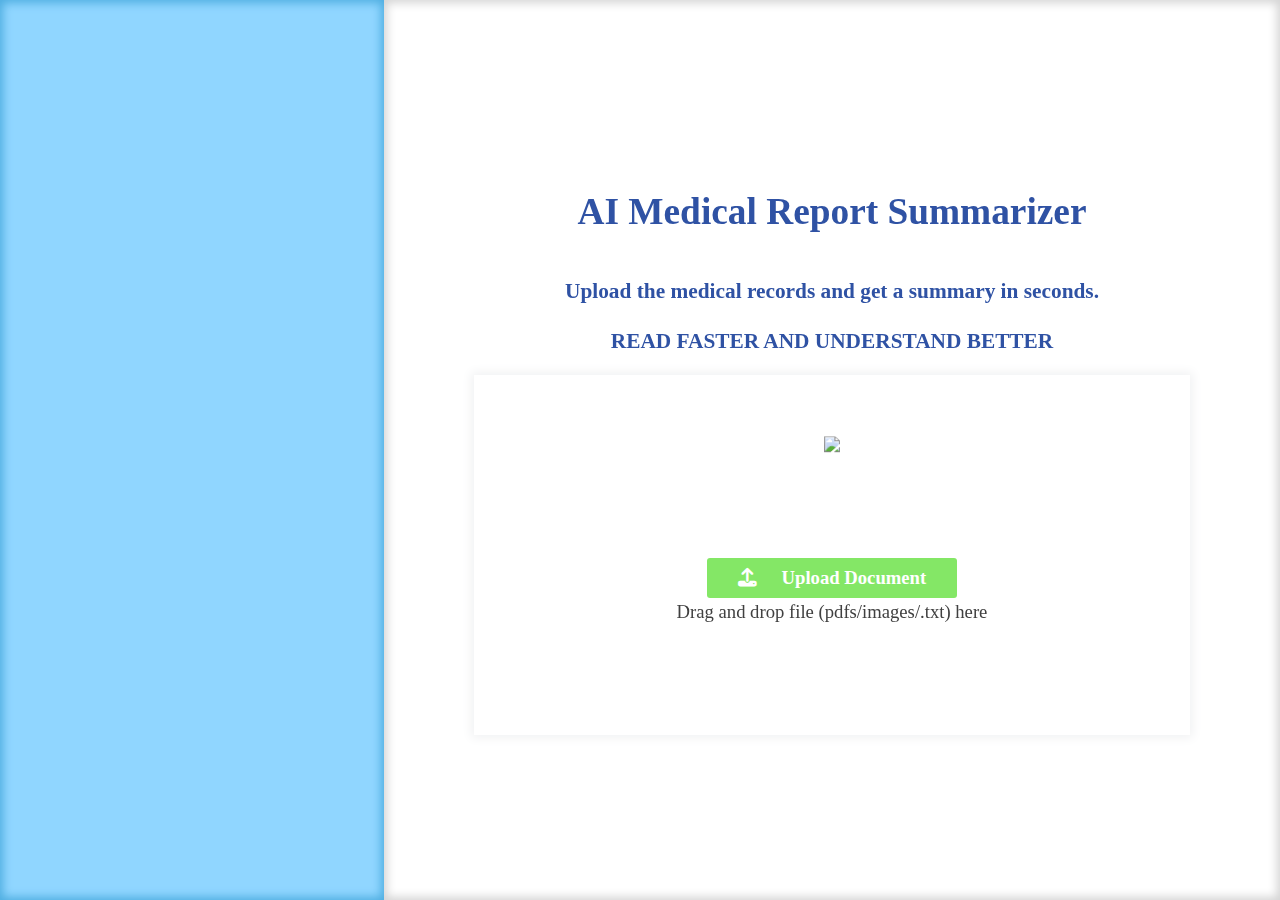
==== index.html @ a6387280 "Add files via upload" ====
<!DOCTYPE html>
<html lang="en">
<head>
    <meta charset="UTF-8">
    <meta name="viewport" content="width=device-width, initial-scale=1.0">
    <meta http-equiv="X-UA-Compatible" content="IE=edge">
    <link rel="stylesheet" href="style.css">
	<link rel="stylesheet" href="https://cdnjs.cloudflare.com/ajax/libs/font-awesome/6.6.0/css/all.min.css">
    <title>Summarizer</title>
</head>
<body>
    <div id="container">
        <h1>Summarizing</h1>
		<div class="loader">
			<span style="--i:1;"><div id="bubble"></div></span>
		    <span style="--i:2;"><div id="bubble"></div></span>
		    <span style="--i:3;"><div id="bubble"></div></span>
		    <span style="--i:4;"><div id="bubble"></div></span>
		    <span style="--i:5;"><div id="bubble"></div></span>
		    <span style="--i:6;"><div id="bubble"></div></span>
		</div>
    </div>
    <div class="main">
        <div class="operation" anchor="summary" id="operation">
            <span class="download_button" id="download">
                DOWNLOAD
            </span>
            <span class="close_button" id="close">
                CLOSE
            </span>
        </div>
        <div id="summary">
        </div>
        <div class="left">
            <img src="https://png.pngtree.com/png-clipart/20210624/ourmid/pngtree-smoke-cloud-dark-cloud-border-png-image_3512453.jpg">
            <span>
                <i class="fa fa-quote-left"></i>
                    Wherever the art of Medicine is loved, there is also a love of Humanity.
                <i class="fa fa-quote-right"></i><br>
                <em>-Hippocrates</em>
            </span>
            <img src="https://w7.pngwing.com/pngs/667/592/png-transparent-world-health-organization-united-nations-global-health-world-health-organization-logo-world-world-map.png">
        </div>
        <div class="right">
            <h1>AI Medical Report Summarizer</h1>
            <h3>
                Upload the medical records and get a summary in seconds.<br><br>
                READ FASTER AND UNDERSTAND BETTER
            </h3>

            <form action="/upload" method="post" enctype="multipart/form-data">
                <input type="file" name="report" id="report" accept=".pdf,.doc,.docx,.txt,.jpg,.jpeg">
                <img src="https://encrypted-tbn0.gstatic.com/images?q=tbn:ANd9GcSHpbfDBxp66OxQCxNOVxc4E7vwll81FsSz9Q&s">
                <button type="button" id="upload"><i class="fa fa-upload"></i>Upload Document</button>
                <p>Drag and drop file (pdfs/images/.txt) here</p>
            </form>
        </div>
    </div>
</body>
<script type="text/javascript" src="script.js"></script>
<script src="https://cdnjs.cloudflare.com/ajax/libs/jspdf/2.5.1/jspdf.umd.min.js"></script>
</html>
---- style.css ----
*{
    font-family: 'Raleway Thin', 'Lucida Sans', 'Lucida Sans Regular', 'Lucida Grande', 'Lucida Sans Unicode', 'Geneva', Verdana, sans-serif ;
}
body{
    margin: 0px ;
    padding: 0px ;
    box-sizing: border-box ;
}
.main, #container{
    width: 100% ;
    height: 100dvh ;
    display: flex ;
    position: fixed ;
}
.main{
    justify-content: space-between ;
}
#container{
    background: rgba(0, 0, 0, 0.7) ;
    z-index: 5 ;
    justify-content: center ;
    align-items: center ;
    color: #FFFFFF ;
    font-family: "Raleway Thin";
    display: none ;
}
#container h1{
    margin-right: 20px ;
    font-family: "Raleway Thin" ;
}
.loader{
	width: 50px ;
	height: 50px ;
	border-radius: 50% ;
	animation: spin 1.5s linear infinite ;
} 
@keyframes spin{
	0%{
	    transform: rotate(0deg) ;
    } 	
    100%{
        transform: rotate(360deg) ;
    }
}
.loader span{
	position: absolute ;
	transform: rotate(calc(60deg * var(--i))) ;
    inset: 1px ;			
}
#bubble{
	width: 12px ;
	height: 12px ;
	border-radius: 50% ;
    background-color: #90D6FF ;
}
.operation{
    width: 500px ;
    position: fixed ;
    bottom: anchor(top) ;
    left: 85% ;
    top: 2% ;
    justify-content: space-between ;
    align-items: center ;
    z-index: 3 ;
    opacity: 0 ;
    scale: 0 ;
}
.close_button, .download_button{
    font-size: 12pt ;
    color: #000000 ;
    background: transparent ;
    font-family: "Raleway Thin" ;
    transition: .4s ease ;
    font-weight: bold ;
    transition: .8s ease ;
}
.close_button{
    justify-self: flex-end ;
    margin-left: 30px ;
}
.download_button{
    justify-self: flex-start ;
}
.close_button:hover, .download_button:hover{
    cursor: pointer ;
    text-decoration: line-through ;
}
#summary{
    width: 90% ;
    height: 85% ;
    backdrop-filter: blur(5px) ;
    background: rgba(0, 0, 0, 0.8) ;
    color: #FFFFFF ;
    position: fixed ;
    z-index: 3 ;
    padding: 30px 50px 10px 50px ;
    translate: 2% 7% ;
    font-size: 18pt ;
    font-family: "Raleway Thin" ;
    overflow-Y: scroll ;
    border-radius: 3px ;
    box-shadow: 0 0 7px 1px #333333;
    transition: .4s ease ;
    scale: 0 ;
    opacity: 0 ;
}
#summary p, h1{
    font-family: "Raleway Thin" ;
}
@keyframes scale_up{
    0%{
        scale: 0 ;
        opacity: 0 ;
    }
    100%{
        scale: 1 ;
        opacity: 1 ;
    }
}
@keyframes scale_down{
    from{
        scale: 1 ;
        opacity: 1 ;
    }
    to{
        scale: 0 ;
        opacity: 0 ;
    }
}
.left{
    width: 30% ;
    height: 100% ;
    background: #90D6FF ;
    display: flex ;
    justify-content: center ;
    align-items: center ;
    color: #ffffff ;
    overflow:  hidden ;
    z-index: -2 ;
    position: relative ;
    text-shadow: 2px 2px 2px #2F52A4 ;
    box-shadow: 0 0 10px 3px #4faee1 inset ;
}
.left span, span > em, img{
    position: absolute ;
    font-family: "Raleway Thin" ;
    font-size: 32pt ;
}
.left img:first-child{
    mix-blend-mode: screen ;
    width: auto ;
    height: 100% ;
    opacity: 0 ;
    animation: show_up 1s ease forwards ;
    filter: brightness(85%) saturate(200%) contrast(160%) ;
}
.left img:last-child{
    height: 200px ;
    mix-blend-mode: screen ;
    opacity: 0 ;
    animation: show_up 1s ease forwards 1.5s ;
    filter: contrast(200%) brightness(100%) invert(100%) saturate(200%) ;
    translate: 0% -90% ;
}
.left span{
    padding: 0 20px 0 20px ;
    opacity: 0 ;
    animation: show_up 1s ease forwards 2s ;
    translate: 0 30% ;
}
.left span i{
    color: #2F52A4 ;
    text-shadow: none ;
}
.left span em{
    font-size: 18pt ;
    margin-left: 60% ;
}
@keyframes show_up{
    from{
        opacity: 0 ;
    }
    to{
        opacity: 1 ;
    }
}
.right{
    width: 70% ;
    height: 100% ;
    display: flex ;
    justify-content: center ;
    align-items: center ;
    flex-direction: column ;
    box-shadow: 0 0 10px 3px #D4D4D4 inset ;
}
.right h1, h3{
    color: #2F52A4 ;
    font-family: "Raleway Thin" ;
    text-align: center ;
}
.right h1{
    font-size: 40pt ;
}
.right h3{
    font-size: 16pt ;
}
form{
    width: 80% ;
    height: 40% ;
    box-shadow: 0 0 10px 3px #F1F2F3 ;
    display: flex ;
    justify-content: center ;
    align-items: center ;
    flex-direction: column ;
    background: #FFFFFF ;
}
form input{
    display: none ;
    translate: 0 -100% ;
}
form img{
    height: 13% ;
    translate: 0% -60% ;
    background-blend-mode: screen;
}
#upload{
    width: 250px ;
    height: 40px ;
    font-size: 14pt ;
    color: #FFFFFF ;
    font-family: "Raleway Thin" ;
    background: #84E766 ;
    outline: none ;
    border: transparent ;
    border-radius: 3px ;
    font-weight: bold ;
    translate: 0 130% ;
    transition: .2s ease ;
    display: flex ;
    justify-content: space-evenly ;
    align-items: center ;
}
#upload:hover{
    cursor: pointer ;
    outline: 2px solid #90D6FF ;
    outline-offset: 2px ;
}
form p{
    translate: 0 170% ;
    font-size: 14pt ;
    font-family: "Raleway Thin" ;
    color: #404040 ;
}
@media screen and (0px <= width < 480px){
    #summary{
        max-width: 60% ;
    }
}
@media screen and (480px <= width <= 1000px){
    #summary{
        max-width: 72% ;
    }
}
@media screen and (0px <= width <= 1000px){
    .main{
        flex-direction: column ;
        overflow-y: scroll ; 
    }
    #summary h1{
        font-size: 24pt ;
    }
    #summary p{
        font-size: 14pt ;
    }
    .operation{
        width: 200px ;
        left: 2% ;
        top: 3.5% ;
    }
    .close_button, .download_button{
        font-size: 8pt ;
    }
    .left, .right{
        width: 100% ;
        height: 100svh ; 
    }
    .left img:first-child{
        width: 100% ;
        height: 100% ;
    }
    .left img:last-child{
        height: 30% ;
    }
    .left span, span i{
        font-size: 16pt ;
    }
    .left span em{
        font-size: 8pt ;
    }
    .right h1{
        font-size: 22pt ;
    }
    .right h3{
        font-size: 8pt ;
    }
    .right form img{
        height: 5% ;
    }
    #upload{
        width: 120px ;
        height: 20px ;
        translate: 0% 150% ;
        font-size: 8pt ;
    }
    form p{
        font-size: 8pt ;
    }
}
@media screen and (1000px < width <= 1400px){
    #summary{
        max-width: 85% ;
    }
    .operation{
        translate: -12% 0% ;
    }
    .left img:first-child{
        width: 100% ;
        height: 100% ;
    }
    .left img:last-child{
        height: 20% ;
    }
    .left span, span i{
        font-size: 22pt ;
    }
    .left span em{
        font-size: 12pt ;
    }
    .right h1{
        font-size: 28pt ;
    }
    .right h3{
        font-size: 16pt ;
    }
    .right form img{
        height: 12% ;
    }
    #upload{
        width: 250px ;
        height: 40px ;
        font-size: 14pt ;
    }
    form p{
        font-size: 14pt ;
    }
}
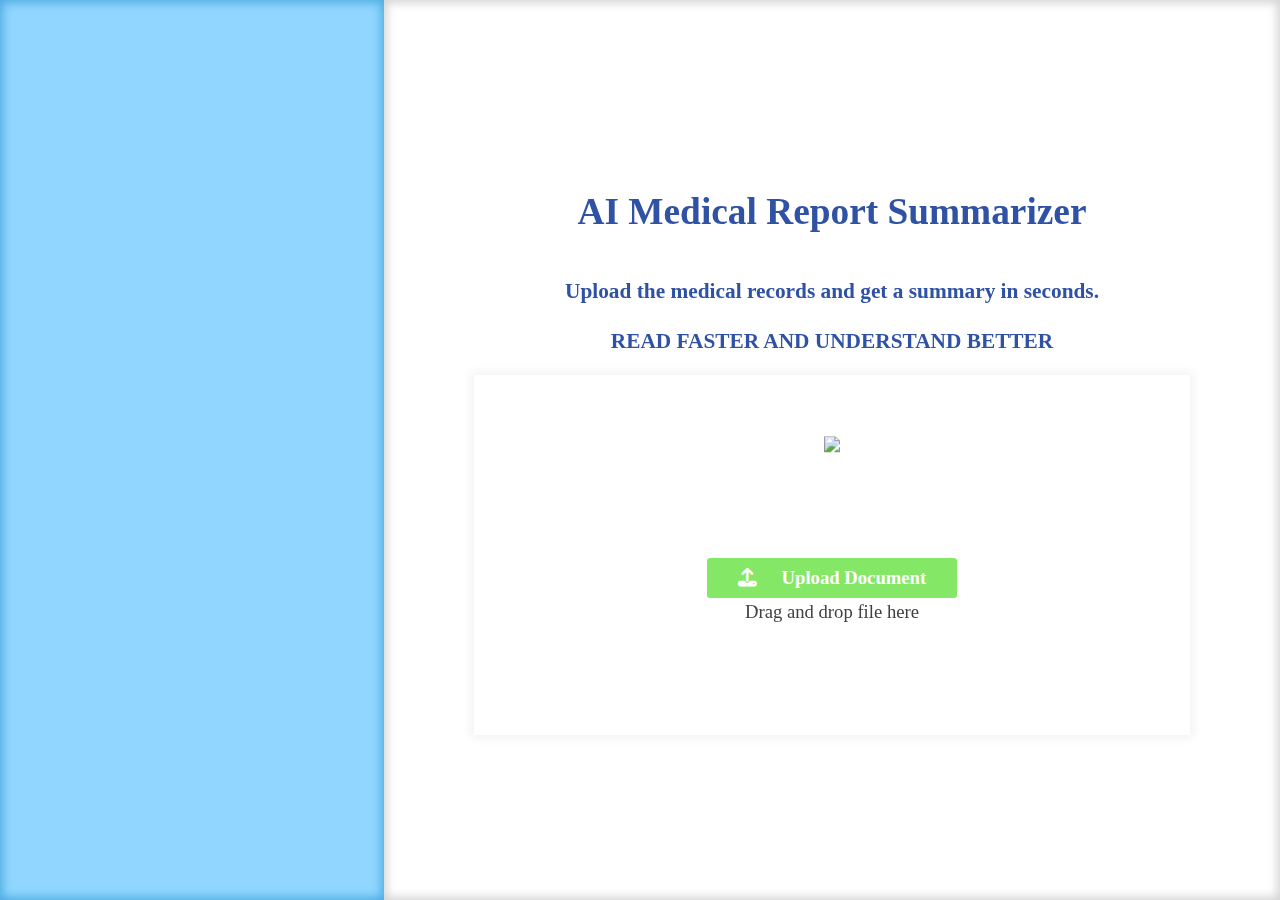
==== commit 6aa3612c: "Add files via upload" ====
--- a/index.html
+++ b/index.html
@@ -48,15 +48,17 @@
                 READ FASTER AND UNDERSTAND BETTER
             </h3>
 
-            <form action="/upload" method="post" enctype="multipart/form-data">
-                <input type="file" name="report" id="report" accept=".pdf,.doc,.docx,.txt,.jpg,.jpeg">
+            <form id="uploadForm" enctype="multipart/form-data" onsubmit="return false">
+                <input type="file" name="report" id="report" accept=".pdf,.doc,.docx,.txt,.jpg,.jpeg,.png">
                 <img src="https://encrypted-tbn0.gstatic.com/images?q=tbn:ANd9GcSHpbfDBxp66OxQCxNOVxc4E7vwll81FsSz9Q&s">
                 <button type="button" id="upload"><i class="fa fa-upload"></i>Upload Document</button>
-                <p>Drag and drop file (pdfs/images/.txt) here</p>
+                <p>Drag and drop file here</p>
             </form>
         </div>
     </div>
 </body>
 <script type="text/javascript" src="script.js"></script>
+<script src="https://cdn.jsdelivr.net/npm/axios/dist/axios.min.js"></script>
 <script src="https://cdnjs.cloudflare.com/ajax/libs/jspdf/2.5.1/jspdf.umd.min.js"></script>
+<script defer type="text/javascript" src="https://unpkg.com/typed.js@2.1.0/dist/typed.umd.js"></script>
 </html>--- a/style.css
+++ b/style.css
@@ -95,8 +95,6 @@
     z-index: 3 ;
     padding: 30px 50px 10px 50px ;
     translate: 2% 7% ;
-    font-size: 18pt ;
-    font-family: "Raleway Thin" ;
     overflow-Y: scroll ;
     border-radius: 3px ;
     box-shadow: 0 0 7px 1px #333333;
@@ -106,6 +104,15 @@
 }
 #summary p, h1{
     font-family: "Raleway Thin" ;
+    display: inline-block ;
+    font-family: "Raleway Thin" ;
+}
+#summary h1{
+    font-size: 28pt ;
+    word-spacing: 3rem ;
+}
+#summary p{
+    font-size: 18pt ;
 }
 @keyframes scale_up{
     0%{
@@ -151,7 +158,7 @@
     width: auto ;
     height: 100% ;
     opacity: 0 ;
-    animation: show_up 1s ease forwards ;
+    animation: show_up 2s ease forwards ;
     filter: brightness(85%) saturate(200%) contrast(160%) ;
 }
 .left img:last-child{
@@ -253,18 +260,19 @@
 }
 @media screen and (0px <= width < 480px){
     #summary{
-        max-width: 60% ;
+        max-width: 80% ;
+        padding: 10px 10px 8px 10px;
     }
 }
 @media screen and (480px <= width <= 1000px){
     #summary{
-        max-width: 72% ;
+        max-width: 90% ;
+        padding: 10px 12px 8px 12px ;
     }
 }
 @media screen and (0px <= width <= 1000px){
     .main{
         flex-direction: column ;
-        overflow-y: scroll ; 
     }
     #summary h1{
         font-size: 24pt ;
@@ -273,12 +281,15 @@
         font-size: 14pt ;
     }
     .operation{
-        width: 200px ;
+        width: 180px ;
         left: 2% ;
-        top: 3.5% ;
+        top: 2% ;
     }
     .close_button, .download_button{
-        font-size: 8pt ;
+        font-size: 10pt ;
+    }
+    .close_button{
+        margin-left: 14px ;
     }
     .left, .right{
         width: 100% ;
@@ -295,7 +306,7 @@
         font-size: 16pt ;
     }
     .left span em{
-        font-size: 8pt ;
+        font-size: 10pt ;
     }
     .right h1{
         font-size: 22pt ;
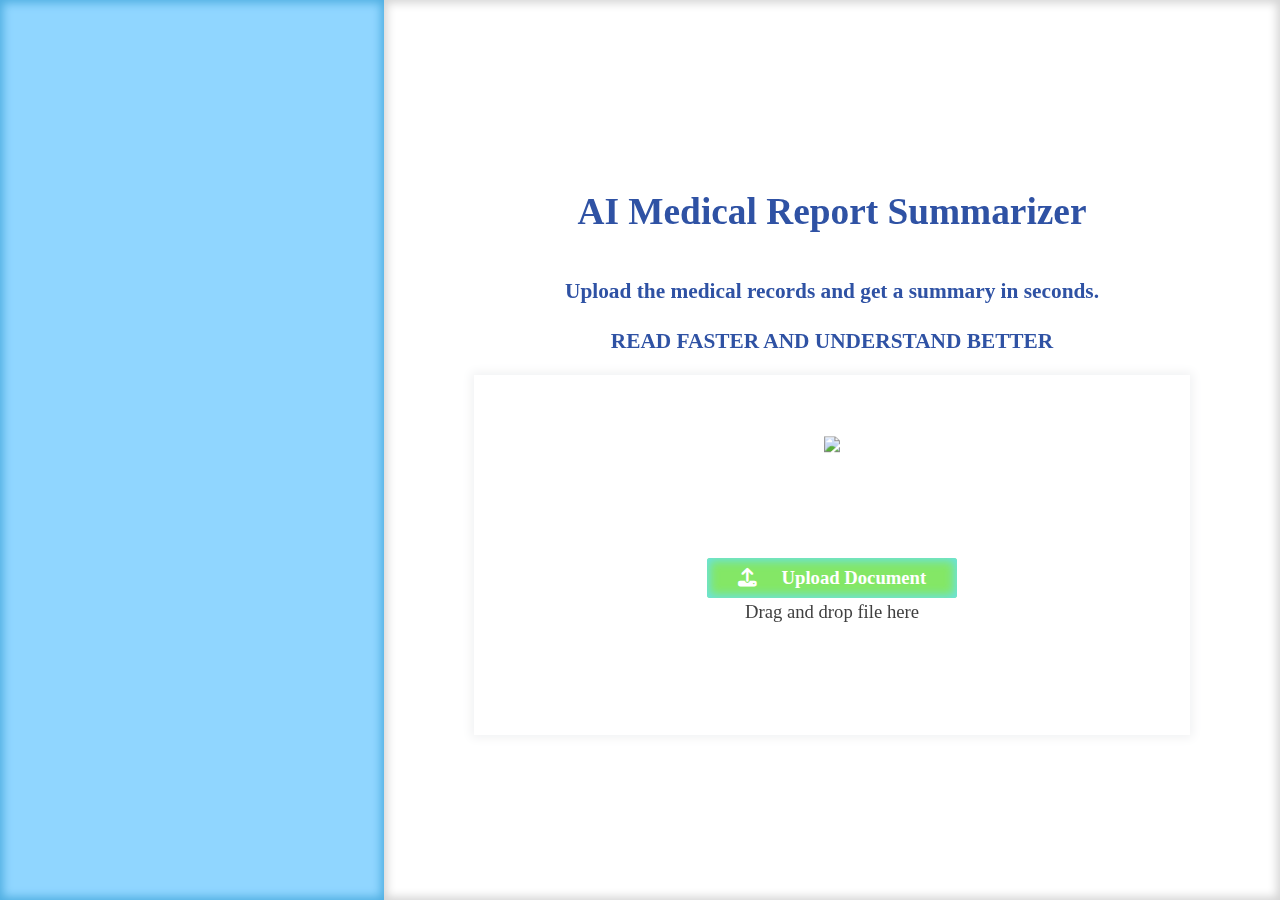
==== commit eb8d4110: "Add files via upload" ====
--- a/index.html
+++ b/index.html
@@ -29,7 +29,8 @@
                 CLOSE
             </span>
         </div>
-        <div id="summary">
+        <div class="window">
+            <span id="summary"></span>
         </div>
         <div class="left">
             <img src="https://png.pngtree.com/png-clipart/20210624/ourmid/pngtree-smoke-cloud-dark-cloud-border-png-image_3512453.jpg">
--- a/style.css
+++ b/style.css
@@ -85,34 +85,41 @@
     cursor: pointer ;
     text-decoration: line-through ;
 }
-#summary{
-    width: 90% ;
-    height: 85% ;
-    backdrop-filter: blur(5px) ;
-    background: rgba(0, 0, 0, 0.8) ;
-    color: #FFFFFF ;
+.window, #summary{
     position: fixed ;
     z-index: 3 ;
-    padding: 30px 50px 10px 50px ;
-    translate: 2% 7% ;
-    overflow-Y: scroll ;
     border-radius: 3px ;
-    box-shadow: 0 0 7px 1px #333333;
     transition: .4s ease ;
     scale: 0 ;
     opacity: 0 ;
 }
+.window{
+    width: 96% ;
+    height: 90% ;
+    translate: 2% 7% ;
+    overflow-Y: auto ;
+    backdrop-filter: blur(5px) ;
+    background: rgba(0, 0, 0, 0.95) ;
+    box-shadow: 0 0 7px 1px #333333;
+}
+#summary{
+    min-width: 93% ;
+    height: 100% ;
+    color: #FFFFFF ;
+    padding: 30px 50px 10px 50px ;
+    display: flex ;
+    flex-grow: 1 ;
+    flex-direction: column ;
+}
 #summary p, h1{
     font-family: "Raleway Thin" ;
     display: inline-block ;
-    font-family: "Raleway Thin" ;
 }
 #summary h1{
     font-size: 28pt ;
-    word-spacing: 3rem ;
 }
 #summary p{
-    font-size: 18pt ;
+    font-size: 16pt ;
 }
 @keyframes scale_up{
     0%{
@@ -246,11 +253,13 @@
     display: flex ;
     justify-content: space-evenly ;
     align-items: center ;
+    box-shadow: 0 0 10px 3px #6ae2e2 inset ;
 }
 #upload:hover{
     cursor: pointer ;
     outline: 2px solid #90D6FF ;
     outline-offset: 2px ;
+    filter: none ;
 }
 form p{
     translate: 0 170% ;
@@ -260,13 +269,13 @@
 }
 @media screen and (0px <= width < 480px){
     #summary{
-        max-width: 80% ;
+        max-width: 95% ;
         padding: 10px 10px 8px 10px;
     }
 }
 @media screen and (480px <= width <= 1000px){
     #summary{
-        max-width: 90% ;
+        max-width: 100% ;
         padding: 10px 12px 8px 12px ;
     }
 }
@@ -278,7 +287,7 @@
         font-size: 24pt ;
     }
     #summary p{
-        font-size: 14pt ;
+        font-size: 12pt ;
     }
     .operation{
         width: 180px ;
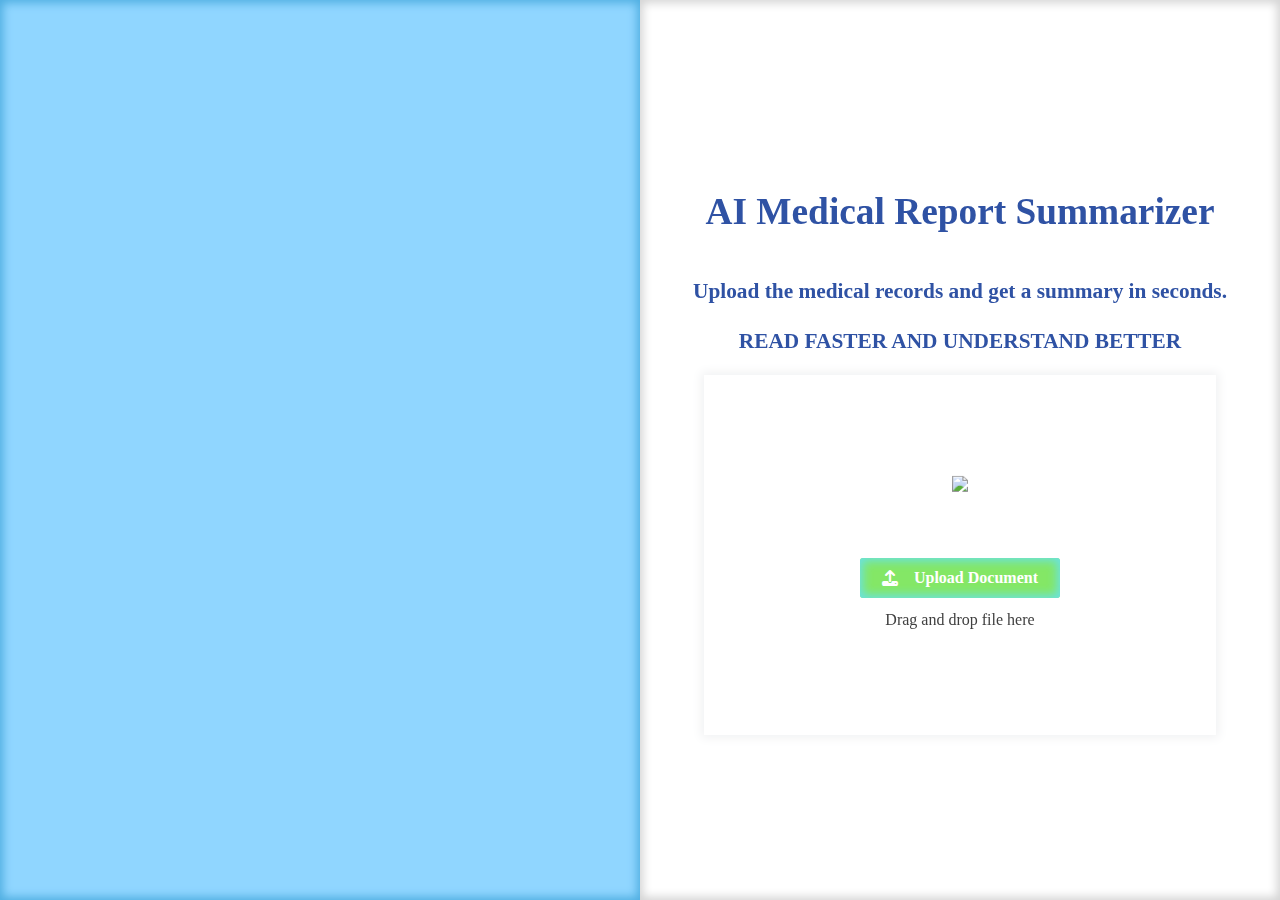
==== commit 8180e16a: "Add files via upload" ====
--- a/index.html
+++ b/index.html
@@ -6,6 +6,7 @@
     <meta http-equiv="X-UA-Compatible" content="IE=edge">
     <link rel="stylesheet" href="style.css">
 	<link rel="stylesheet" href="https://cdnjs.cloudflare.com/ajax/libs/font-awesome/6.6.0/css/all.min.css">
+    <link href="https://fonts.googleapis.com/css2?family=Raleway:wght@100&display=swap" rel="stylesheet">
     <title>Summarizer</title>
 </head>
 <body>
@@ -50,7 +51,7 @@
             </h3>
 
             <form id="uploadForm" enctype="multipart/form-data" onsubmit="return false">
-                <input type="file" name="report" id="report" accept=".pdf,.doc,.docx,.txt,.jpg,.jpeg,.png">
+                <input type="file" name="report" id="report" accept=".pdf,.doc,.docx,.txt">
                 <img src="https://encrypted-tbn0.gstatic.com/images?q=tbn:ANd9GcSHpbfDBxp66OxQCxNOVxc4E7vwll81FsSz9Q&s">
                 <button type="button" id="upload"><i class="fa fa-upload"></i>Upload Document</button>
                 <p>Drag and drop file here</p>
--- a/style.css
+++ b/style.css
@@ -1,3 +1,4 @@
+@import url('https://fonts.googleapis.com/css2?family=Raleway:wght@100&display=swap');
 *{
     font-family: 'Raleway Thin', 'Lucida Sans', 'Lucida Sans Regular', 'Lucida Grande', 'Lucida Sans Unicode', 'Geneva', Verdana, sans-serif ;
 }
@@ -282,6 +283,52 @@
 @media screen and (0px <= width <= 1000px){
     .main{
         flex-direction: column ;
+        overflow-y: auto ;
+        height: 200svh ;
+        position: relative ;
+    }
+}
+@media screen and (1000px < width <= 1400px){
+    #summary{
+        max-width: 85% ;
+    }
+    .operation{
+        translate: -12% 0% ;
+    }
+    .left img:first-child{
+        width: 100% ;
+        height: 100% ;
+    }
+    .left img:last-child{
+        height: 20% ;
+    }
+    .left span, span i{
+        font-size: 22pt ;
+    }
+    .left span em{
+        font-size: 12pt ;
+    }
+    .right h1{
+        font-size: 28pt ;
+    }
+    .right h3{
+        font-size: 16pt ;
+    }
+    .right form img{
+        height: 12% ;
+    }
+    #upload{
+        width: 250px ;
+        height: 40px ;
+        font-size: 14pt ;
+    }
+    form p{
+        font-size: 14pt ;
+    }
+}
+@media screen and (0px <= width <= 500px){
+    .main{
+        flex-direction: column ;
     }
     #summary h1{
         font-size: 24pt ;
@@ -309,7 +356,7 @@
         height: 100% ;
     }
     .left img:last-child{
-        height: 30% ;
+        height: 20% ;
     }
     .left span, span i{
         font-size: 16pt ;
@@ -318,30 +365,33 @@
         font-size: 10pt ;
     }
     .right h1{
-        font-size: 22pt ;
+        font-size: 24pt ;
     }
     .right h3{
-        font-size: 8pt ;
+        font-size: 11pt ;
     }
     .right form img{
         height: 5% ;
     }
     #upload{
-        width: 120px ;
-        height: 20px ;
+        width: 200px ;
+        height: 30px ;
         translate: 0% 150% ;
-        font-size: 8pt ;
+        font-size: 12pt ;
+        translate: 0 150% ;
     }
     form p{
-        font-size: 8pt ;
-    }
-}
-@media screen and (1000px < width <= 1400px){
+        font-size: 11pt ;
+        translate: 0 250% ;
+    }
+}
+@media screen and (500px < width <= 1400px){
     #summary{
         max-width: 85% ;
     }
-    .operation{
-        translate: -12% 0% ;
+    .left, .right{
+        width: 100% ;
+        height: 100svh ;
     }
     .left img:first-child{
         width: 100% ;
@@ -363,14 +413,16 @@
         font-size: 16pt ;
     }
     .right form img{
-        height: 12% ;
+        height: 8% ;
     }
     #upload{
-        width: 250px ;
+        width: 200px ;
         height: 40px ;
-        font-size: 14pt ;
+        font-size: 12pt ;
+        translate: 0 120% ;
     }
     form p{
-        font-size: 14pt ;
+        font-size: 12pt ;
+        translate: 0 250% ;
     }
 }